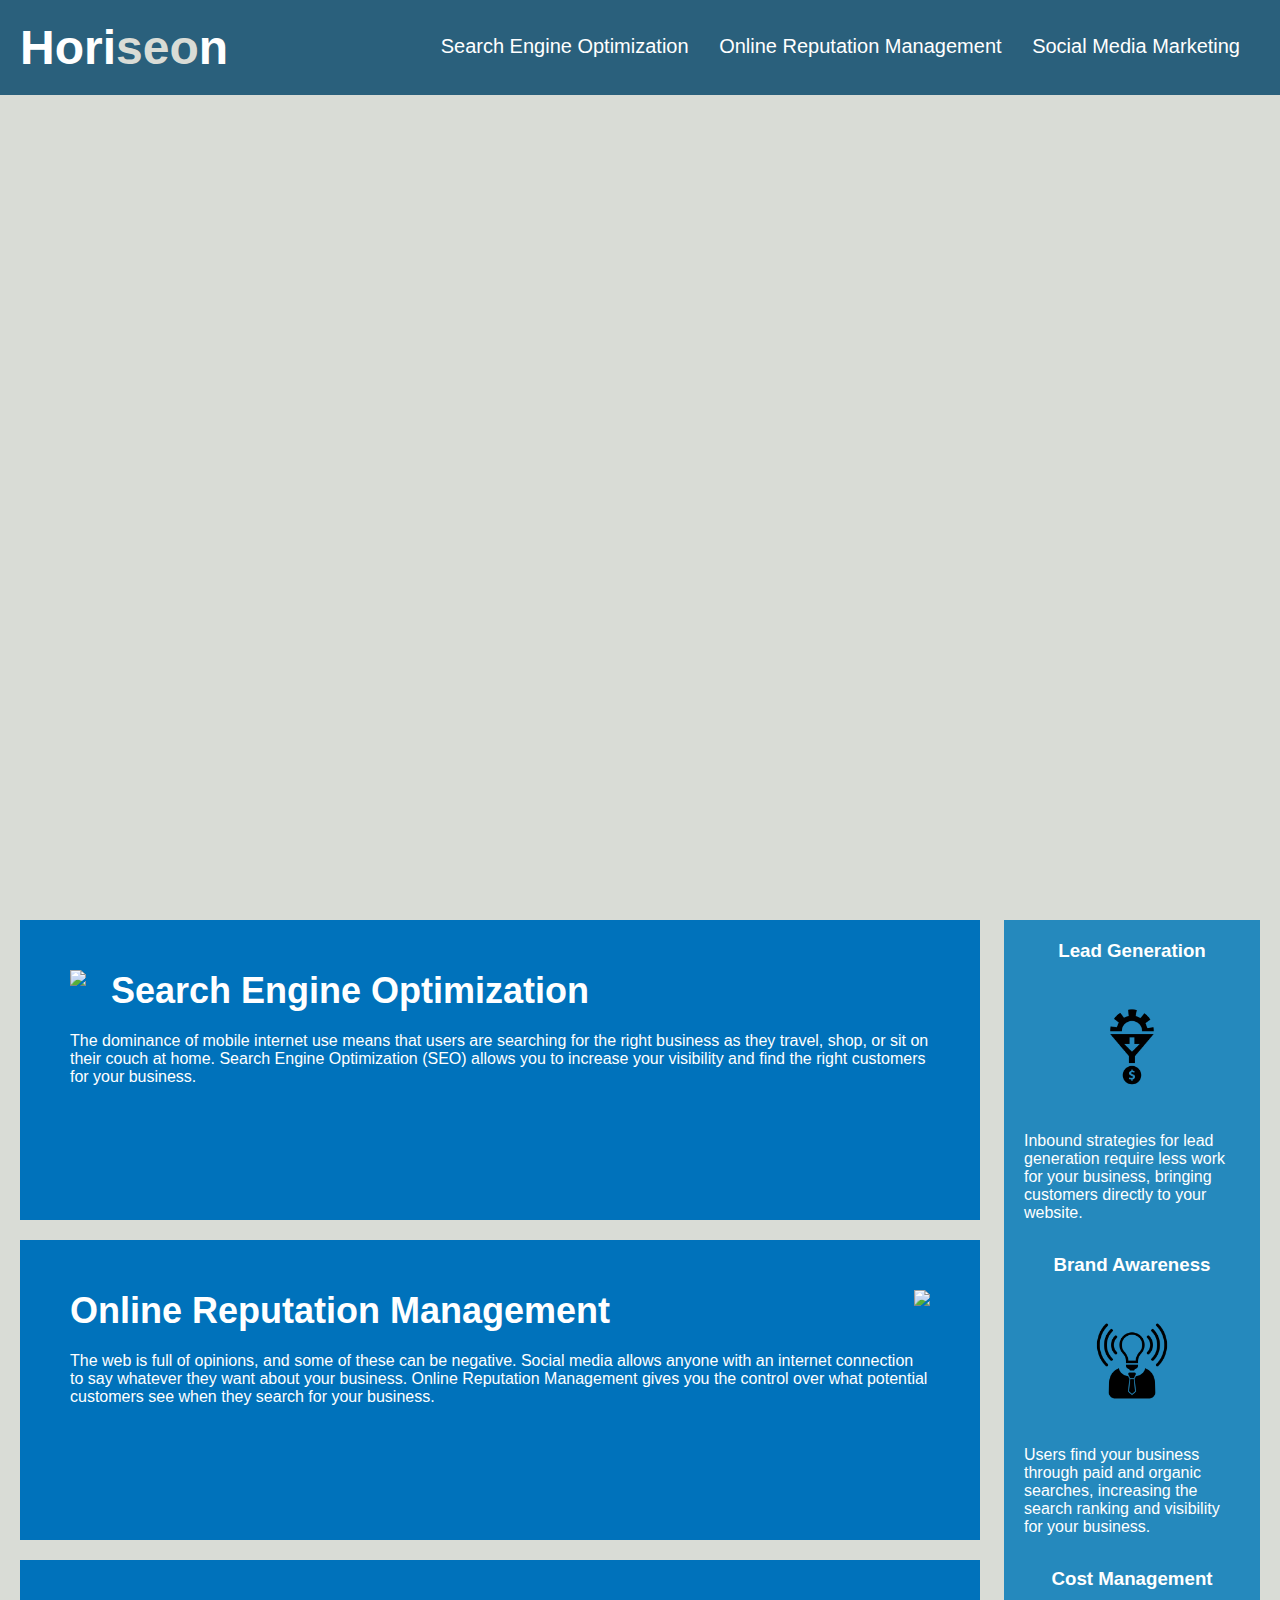
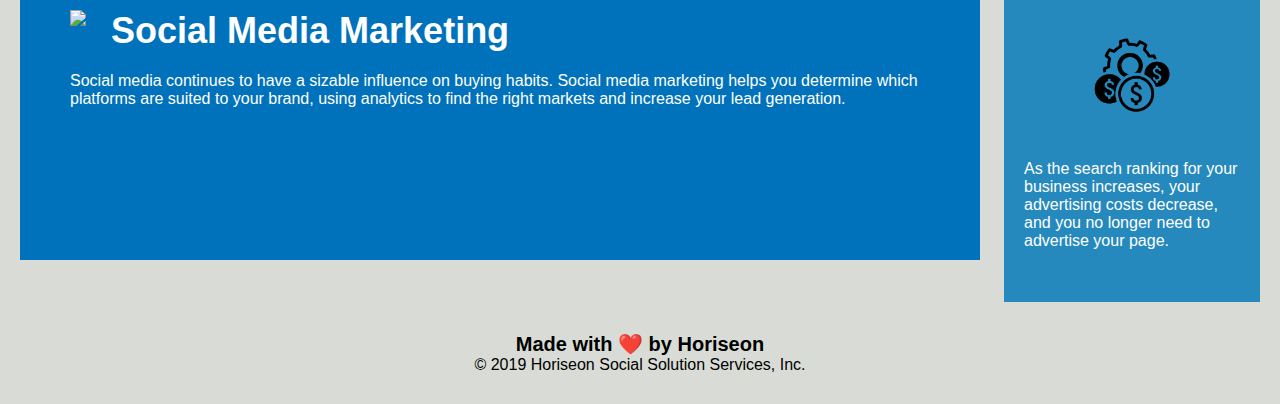
==== urban-octo-telegram/Develop/index.html @ 89367822 "first commit" ====
<!DOCTYPE html>
<html lang="en-us">

<head>
    <meta charset="UTF-8" />
    <link rel="stylesheet" href="./assets/css/style.css">
    <title>website</title>
</head>

<body>
    <div class="header">
        <h1>Hori<span class="seo">seo</span>n</h1>
        <div>
            <ul>
                <li>
                    <a href="#search-engine-optimization">Search Engine Optimization</a>
                </li>
                <li>
                    <a href="#online-reputation-management">Online Reputation Management</a>
                </li>
                <li>
                    <a href="#social-media-marketing">Social Media Marketing</a>
                </li>
            </ul>
        </div>
    </div>
    <div class="hero"></div>
    <div class="content">
        <div class="search-engine-optimization">
            <img src="./assets/images/search-engine-optimization.jpg" class="float-left" />
            <h2>Search Engine Optimization</h2>
            <p>
                The dominance of mobile internet use means that users are searching for the right business as they travel, shop, or sit on their couch at home. Search Engine Optimization (SEO) allows you to increase your visibility and find the right customers for your business.
            </p>
        </div>
        <div id="online-reputation-management" class="online-reputation-management">
            <img src="./assets/images/online-reputation-management.jpg" class="float-right" />
            <h2>Online Reputation Management</h2>
            <p>
                The web is full of opinions, and some of these can be negative. Social media allows anyone with an internet connection to say whatever they want about your business. Online Reputation Management gives you the control over what potential customers see when they search for your business.
            </p>
        </div>
        <div id="social-media-marketing" class="social-media-marketing">
            <img src="./assets/images/social-media-marketing.jpg" class="float-left" />
            <h2>Social Media Marketing</h2>
            <p>
                Social media continues to have a sizable influence on buying habits. Social media marketing helps you determine which platforms are suited to your brand, using analytics to find the right markets and increase your lead generation.
            </p>
        </div>
    </div>
    <div class="benefits">
        <div class="benefit-lead">
            <h3>Lead Generation</h3>
            <img src="./assets/images/lead-generation.png" />
            <p>
                Inbound strategies for lead generation require less work for your business, bringing customers directly to your website.
            </p>
        </div>
        <div class="benefit-brand">
            <h3>Brand Awareness</h3>
            <img src="./assets/images/brand-awareness.png" />
            <p>
                Users find your business through paid and organic searches, increasing the search ranking and visibility for your business.
            </p>
        </div>
        <div class="benefit-cost">
            <h3>Cost Management</h3>
            <img src="./assets/images/cost-management.png"></img>
            <p>
                As the search ranking for your business increases, your advertising costs decrease, and you no longer need to advertise your page.
            </p>
        </div>
    </div>
    <div class="footer">
        <h2>Made with ❤️️ by Horiseon</h2>
        <p>
            &copy; 2019 Horiseon Social Solution Services, Inc.
        </p>
    </div>
</body>

</html>
---- urban-octo-telegram/Develop/assets/css/style.css ----
* {
    box-sizing: border-box;
    padding: 0;
    margin: 0;
}

body {
    background-color: #d9dcd6;
}

.header {
    padding: 20px;
    font-family: 'Trebuchet MS', 'Lucida Sans Unicode', 'Lucida Grande', 'Lucida Sans', Arial, sans-serif;
    background-color: #2a607c;
    color: #ffffff;
}

.header h1 {
    display: inline-block;
    font-size: 48px;
}

.header h1 .seo {
    color: #d9dcd6;
}

.header div {
    padding-top: 15px;
    margin-right: 20px;
    float: right;
    font-family: 'Gill Sans', 'Gill Sans MT', Calibri, 'Trebuchet MS', sans-serif;
    font-size: 20px;
}

.header div ul {
    list-style-type: none;
}

.header div ul li {
    display: inline-block;
    margin-left: 25px;
}

a {
    color: #ffffff;
    text-decoration: none;
}

p {
    font-size: 16px;
}

.hero {
    height: 800px;
    width: 100%;
    margin-bottom: 25px;
    background-image: url("../images/digital-marketing-meeting.jpg");
    background-size: cover;
    background-position: center;
}

.float-left {
    float: left;
    margin-right: 25px;
}

.float-right {
    float: right;
    margin-left: 25px;
}

.content {
    width: 75%;
    display: inline-block;
    margin-left: 20px;
}

.benefits {
    margin-right: 20px;
    padding: 20px;
    clear: both;
    float: right;
    width: 20%;
    height: 100%;
    font-family: 'Gill Sans', 'Gill Sans MT', Calibri, 'Trebuchet MS', sans-serif;
    background-color: #2589bd;
}

.benefit-lead {
    margin-bottom: 32px;
    color: #ffffff;
}

.benefit-brand {
    margin-bottom: 32px;
    color: #ffffff;
}

.benefit-cost {
    margin-bottom: 32px;
    color: #ffffff;
}

.benefit-lead h3 {
    margin-bottom: 10px;
    text-align: center;
}

.benefit-brand h3 {
    margin-bottom: 10px;
    text-align: center;
}

.benefit-cost h3 {
    margin-bottom: 10px;
    text-align: center;
}

.benefit-lead img {
    display: block;
    margin: 10px auto;
    max-width: 150px;
}

.benefit-brand img {
    display: block;
    margin: 10px auto;
    max-width: 150px;
}

.benefit-cost img {
    display: block;
    margin: 10px auto;
    max-width: 150px;
}

.search-engine-optimization {
    margin-bottom: 20px;
    padding: 50px;
    height: 300px;
    font-family: 'Gill Sans', 'Gill Sans MT', Calibri, 'Trebuchet MS', sans-serif;
    background-color: #0072bb;
    color: #ffffff;
}

.online-reputation-management {
    margin-bottom: 20px;
    padding: 50px;
    height: 300px;
    font-family: 'Gill Sans', 'Gill Sans MT', Calibri, 'Trebuchet MS', sans-serif;
    background-color: #0072bb;
    color: #ffffff;
}

.social-media-marketing {
    margin-bottom: 20px;
    padding: 50px;
    height: 300px;
    font-family: 'Gill Sans', 'Gill Sans MT', Calibri, 'Trebuchet MS', sans-serif;
    background-color: #0072bb;
    color: #ffffff;
}

.search-engine-optimization img {
    max-height: 200px;
}

.online-reputation-management img {
    max-height: 200px;
}

.social-media-marketing img {
    max-height: 200px;
}

.search-engine-optimization h2 {
    margin-bottom: 20px;
    font-size: 36px;
}

.online-reputation-management h2 {
    margin-bottom: 20px;
    font-size: 36px;
}

.social-media-marketing h2 {
    margin-bottom: 20px;
    font-size: 36px;
}

.footer {
    padding: 30px;
    clear: both;
    font-family: 'Trebuchet MS', 'Lucida Sans Unicode', 'Lucida Grande', 'Lucida Sans', Arial, sans-serif;
    text-align: center;
}

.footer h2 {
    font-size: 20px;
}
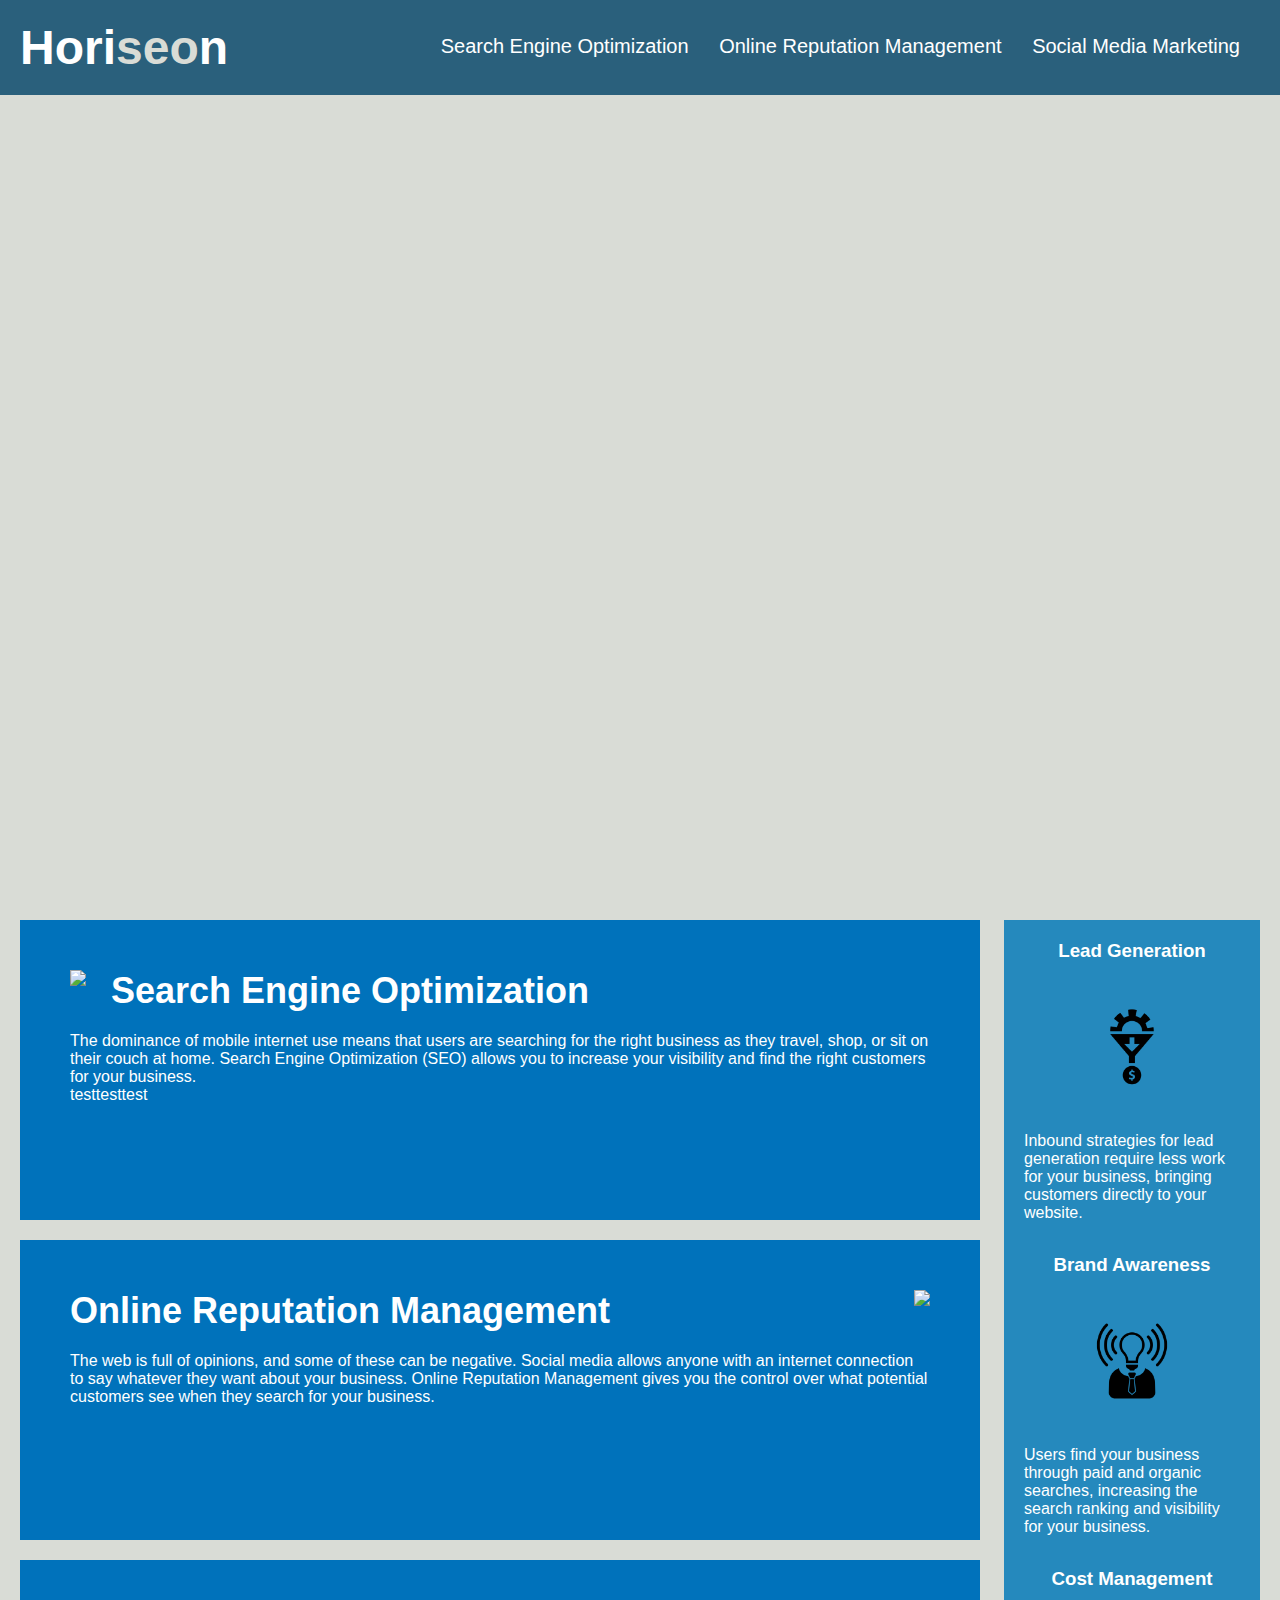
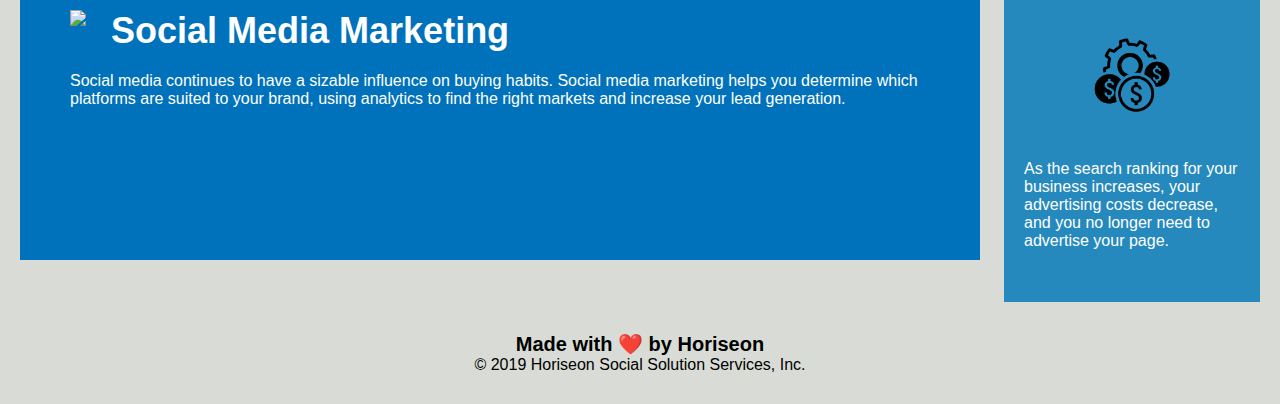
==== commit 99998a4c: "test commit" ====
--- a/urban-octo-telegram/Develop/index.html
+++ b/urban-octo-telegram/Develop/index.html
@@ -32,6 +32,7 @@
             <p>
                 The dominance of mobile internet use means that users are searching for the right business as they travel, shop, or sit on their couch at home. Search Engine Optimization (SEO) allows you to increase your visibility and find the right customers for your business.
             </p>
+            <p>testtesttest</p>
         </div>
         <div id="online-reputation-management" class="online-reputation-management">
             <img src="./assets/images/online-reputation-management.jpg" class="float-right" />
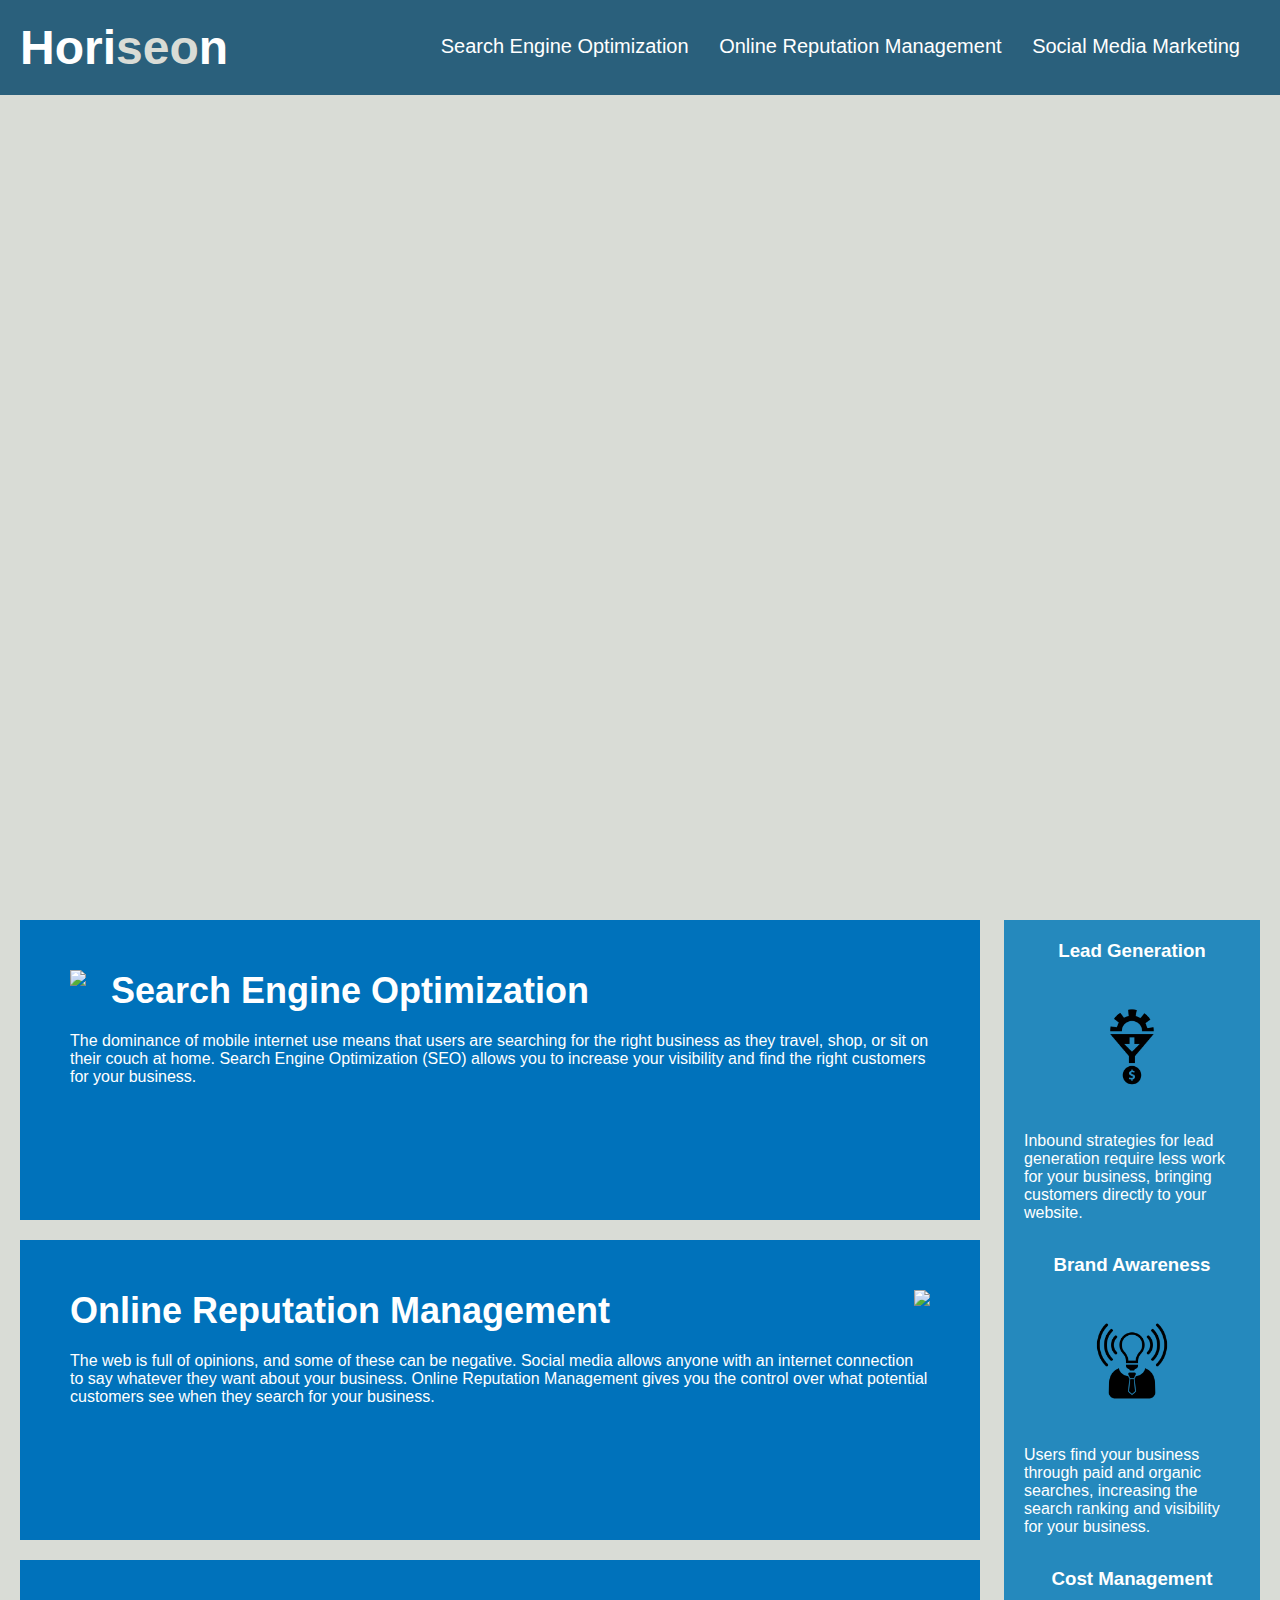
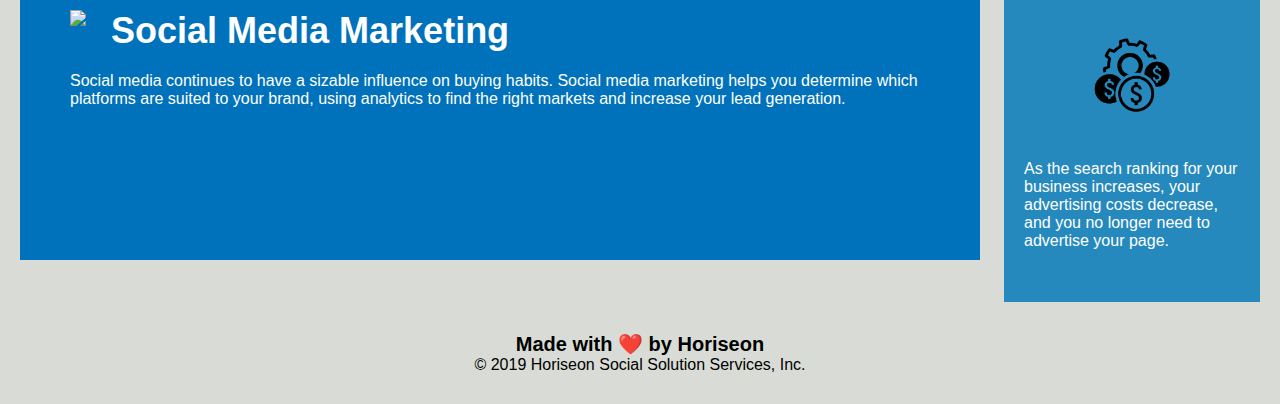
==== commit d19ea2f1: "first commit code" ====
--- a/urban-octo-telegram/Develop/index.html
+++ b/urban-octo-telegram/Develop/index.html
@@ -26,13 +26,13 @@
     </div>
     <div class="hero"></div>
     <div class="content">
-        <div class="search-engine-optimization">
+        <div id="search-engine-optimization" class="search-engine-optimization">
+            <!--added an id so it would send the use to the search-engine-optimization section when button clicked -->
             <img src="./assets/images/search-engine-optimization.jpg" class="float-left" />
             <h2>Search Engine Optimization</h2>
             <p>
                 The dominance of mobile internet use means that users are searching for the right business as they travel, shop, or sit on their couch at home. Search Engine Optimization (SEO) allows you to increase your visibility and find the right customers for your business.
             </p>
-            <p>testtesttest</p>
         </div>
         <div id="online-reputation-management" class="online-reputation-management">
             <img src="./assets/images/online-reputation-management.jpg" class="float-right" />
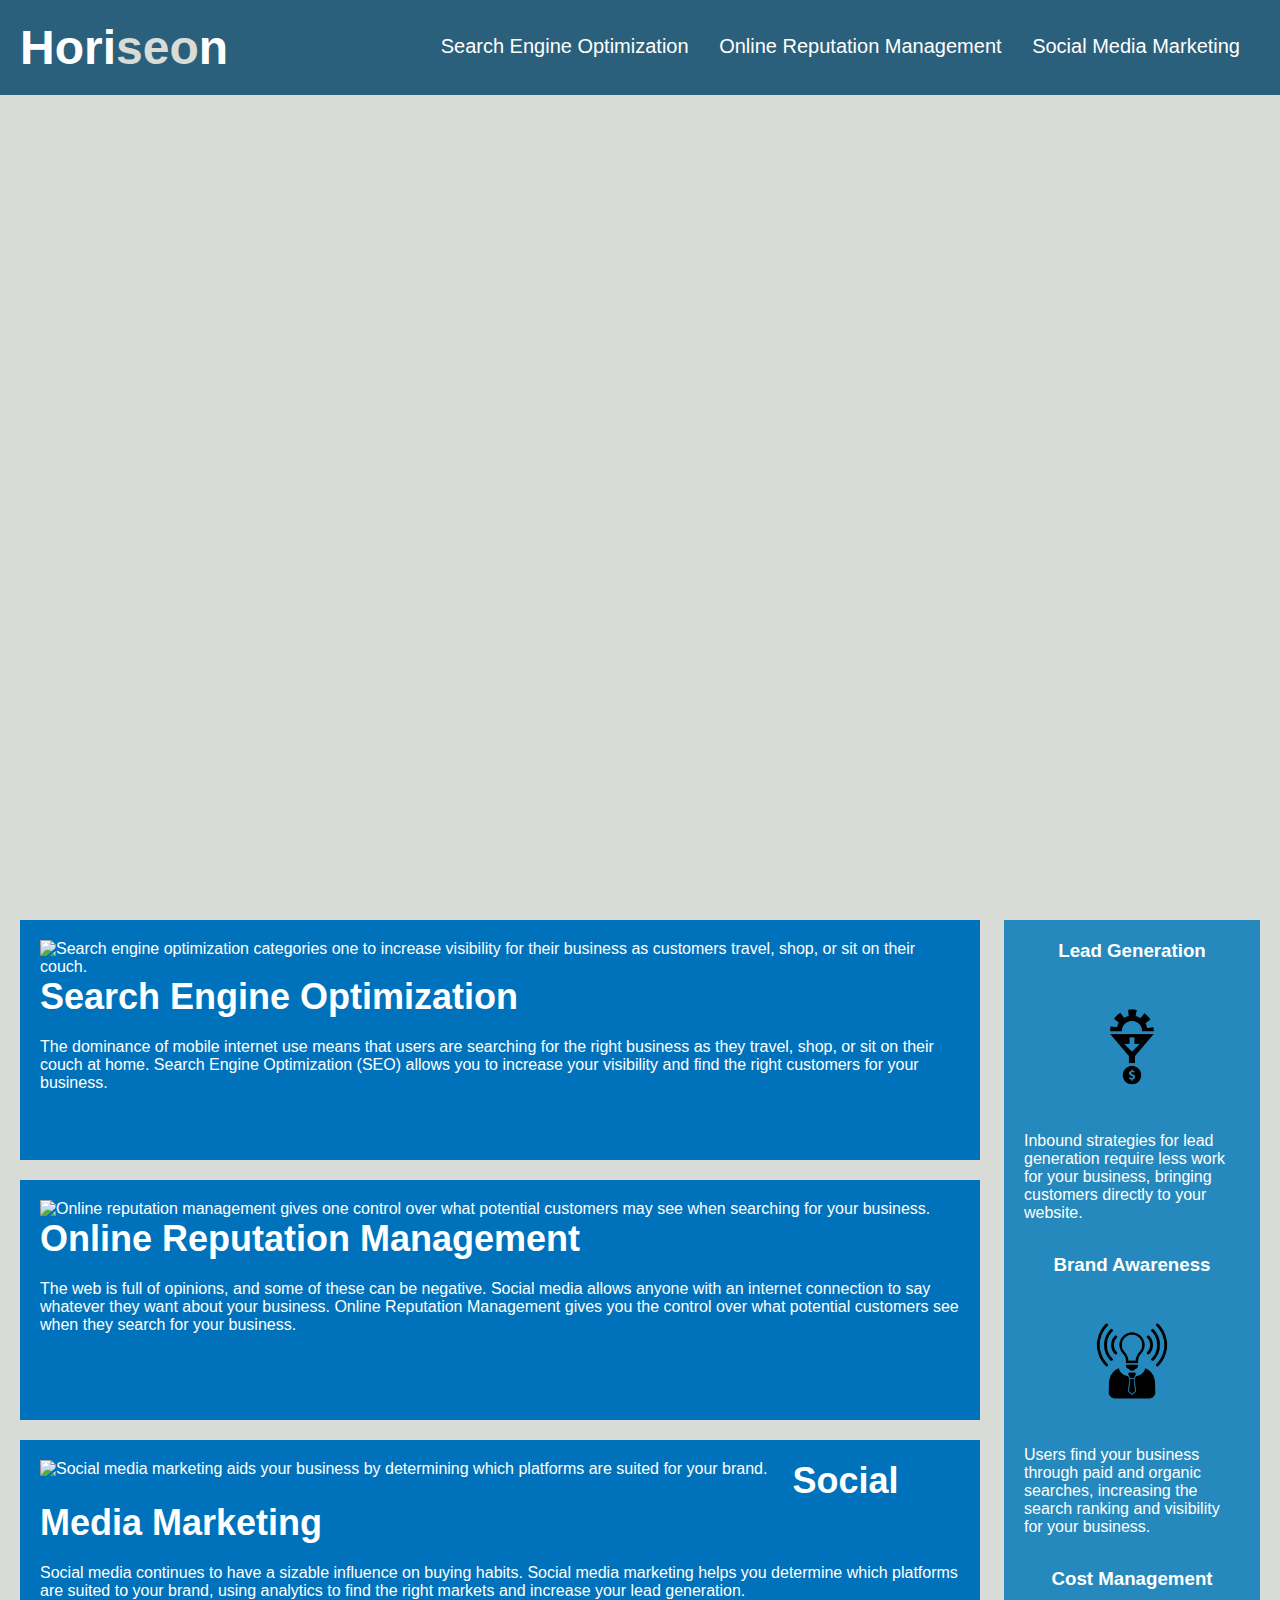
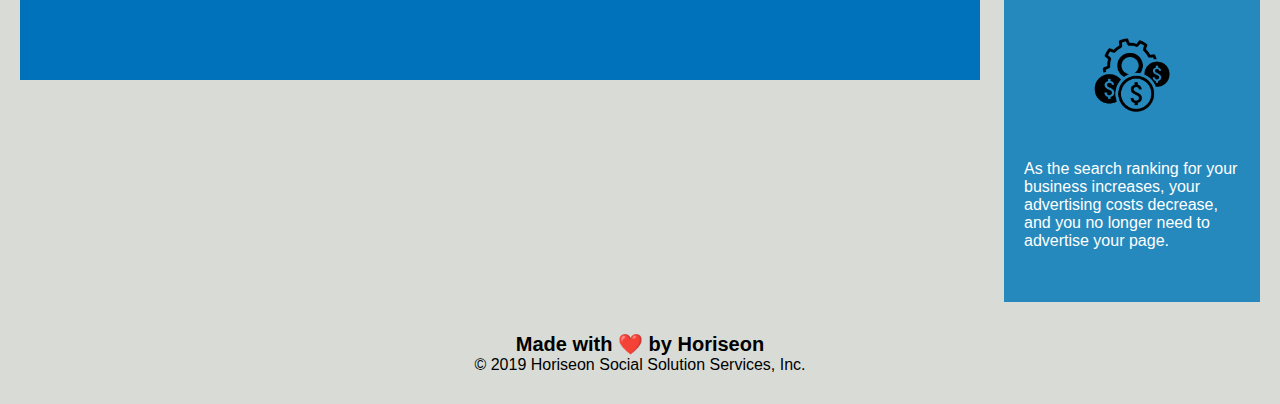
==== commit dab6f365: "commit x" ====
--- a/urban-octo-telegram/Develop/index.html
+++ b/urban-octo-telegram/Develop/index.html
@@ -12,43 +12,46 @@
         <h1>Hori<span class="seo">seo</span>n</h1>
         <div>
             <ul>
-                <li>
-                    <a href="#search-engine-optimization">Search Engine Optimization</a>
-                </li>
-                <li>
-                    <a href="#online-reputation-management">Online Reputation Management</a>
-                </li>
-                <li>
-                    <a href="#social-media-marketing">Social Media Marketing</a>
-                </li>
+                <li><a href="#search-engine-optimization">Search Engine Optimization</a></li>
+                <li><a href="#online-reputation-management">Online Reputation Management</a></li>
+                <li><a href="#social-media-marketing">Social Media Marketing</a></li>
             </ul>
         </div>
     </div>
+
     <div class="hero"></div>
+    
+<main>
+<!--Main tag-->
     <div class="content">
         <div id="search-engine-optimization" class="search-engine-optimization">
             <!--added an id so it would send the use to the search-engine-optimization section when button clicked -->
-            <img src="./assets/images/search-engine-optimization.jpg" class="float-left" />
+            <img src="./assets/images/search-engine-optimization.jpg" alt="Search engine optimization categories one to increase visibility for their business as customers travel, shop, or sit on their couch." class="float-left" />
+            <!--alt tag for description-->
             <h2>Search Engine Optimization</h2>
             <p>
                 The dominance of mobile internet use means that users are searching for the right business as they travel, shop, or sit on their couch at home. Search Engine Optimization (SEO) allows you to increase your visibility and find the right customers for your business.
             </p>
         </div>
         <div id="online-reputation-management" class="online-reputation-management">
-            <img src="./assets/images/online-reputation-management.jpg" class="float-right" />
+            <img src="./assets/images/online-reputation-management.jpg" alt="Online reputation management gives one control over what potential customers may see when searching for your business." class="float-left" />
+            <!--Moved image left for consistency-->
+            <!--alt tag for description-->
             <h2>Online Reputation Management</h2>
             <p>
                 The web is full of opinions, and some of these can be negative. Social media allows anyone with an internet connection to say whatever they want about your business. Online Reputation Management gives you the control over what potential customers see when they search for your business.
             </p>
         </div>
         <div id="social-media-marketing" class="social-media-marketing">
-            <img src="./assets/images/social-media-marketing.jpg" class="float-left" />
+            <img src="./assets/images/social-media-marketing.jpg" alt="Social media marketing aids your business by determining which platforms are suited for your brand." class="float-left" />
+            <!--alt tag for description-->
             <h2>Social Media Marketing</h2>
             <p>
                 Social media continues to have a sizable influence on buying habits. Social media marketing helps you determine which platforms are suited to your brand, using analytics to find the right markets and increase your lead generation.
             </p>
         </div>
     </div>
+
     <div class="benefits">
         <div class="benefit-lead">
             <h3>Lead Generation</h3>
@@ -78,6 +81,8 @@
             &copy; 2019 Horiseon Social Solution Services, Inc.
         </p>
     </div>
+
+</main>
 </body>
 
 </html>
--- a/urban-octo-telegram/Develop/assets/css/style.css
+++ b/urban-octo-telegram/Develop/assets/css/style.css
@@ -136,8 +136,10 @@
 
 .search-engine-optimization {
     margin-bottom: 20px;
-    padding: 50px;
-    height: 300px;
+    padding: 20px;
+    /*padding reduced for uniformity and look*/
+    height: 240px;
+    /*height changed for uniformity of id*/
     font-family: 'Gill Sans', 'Gill Sans MT', Calibri, 'Trebuchet MS', sans-serif;
     background-color: #0072bb;
     color: #ffffff;
@@ -145,8 +147,9 @@
 
 .online-reputation-management {
     margin-bottom: 20px;
-    padding: 50px;
-    height: 300px;
+    padding: 20px;
+    /*padding reduced for uniformity and look*/
+    height: 240px;
     font-family: 'Gill Sans', 'Gill Sans MT', Calibri, 'Trebuchet MS', sans-serif;
     background-color: #0072bb;
     color: #ffffff;
@@ -154,8 +157,9 @@
 
 .social-media-marketing {
     margin-bottom: 20px;
-    padding: 50px;
-    height: 300px;
+    padding: 20px;
+    /*padding reduced for uniformity and look*/
+    height: 240px;
     font-family: 'Gill Sans', 'Gill Sans MT', Calibri, 'Trebuchet MS', sans-serif;
     background-color: #0072bb;
     color: #ffffff;
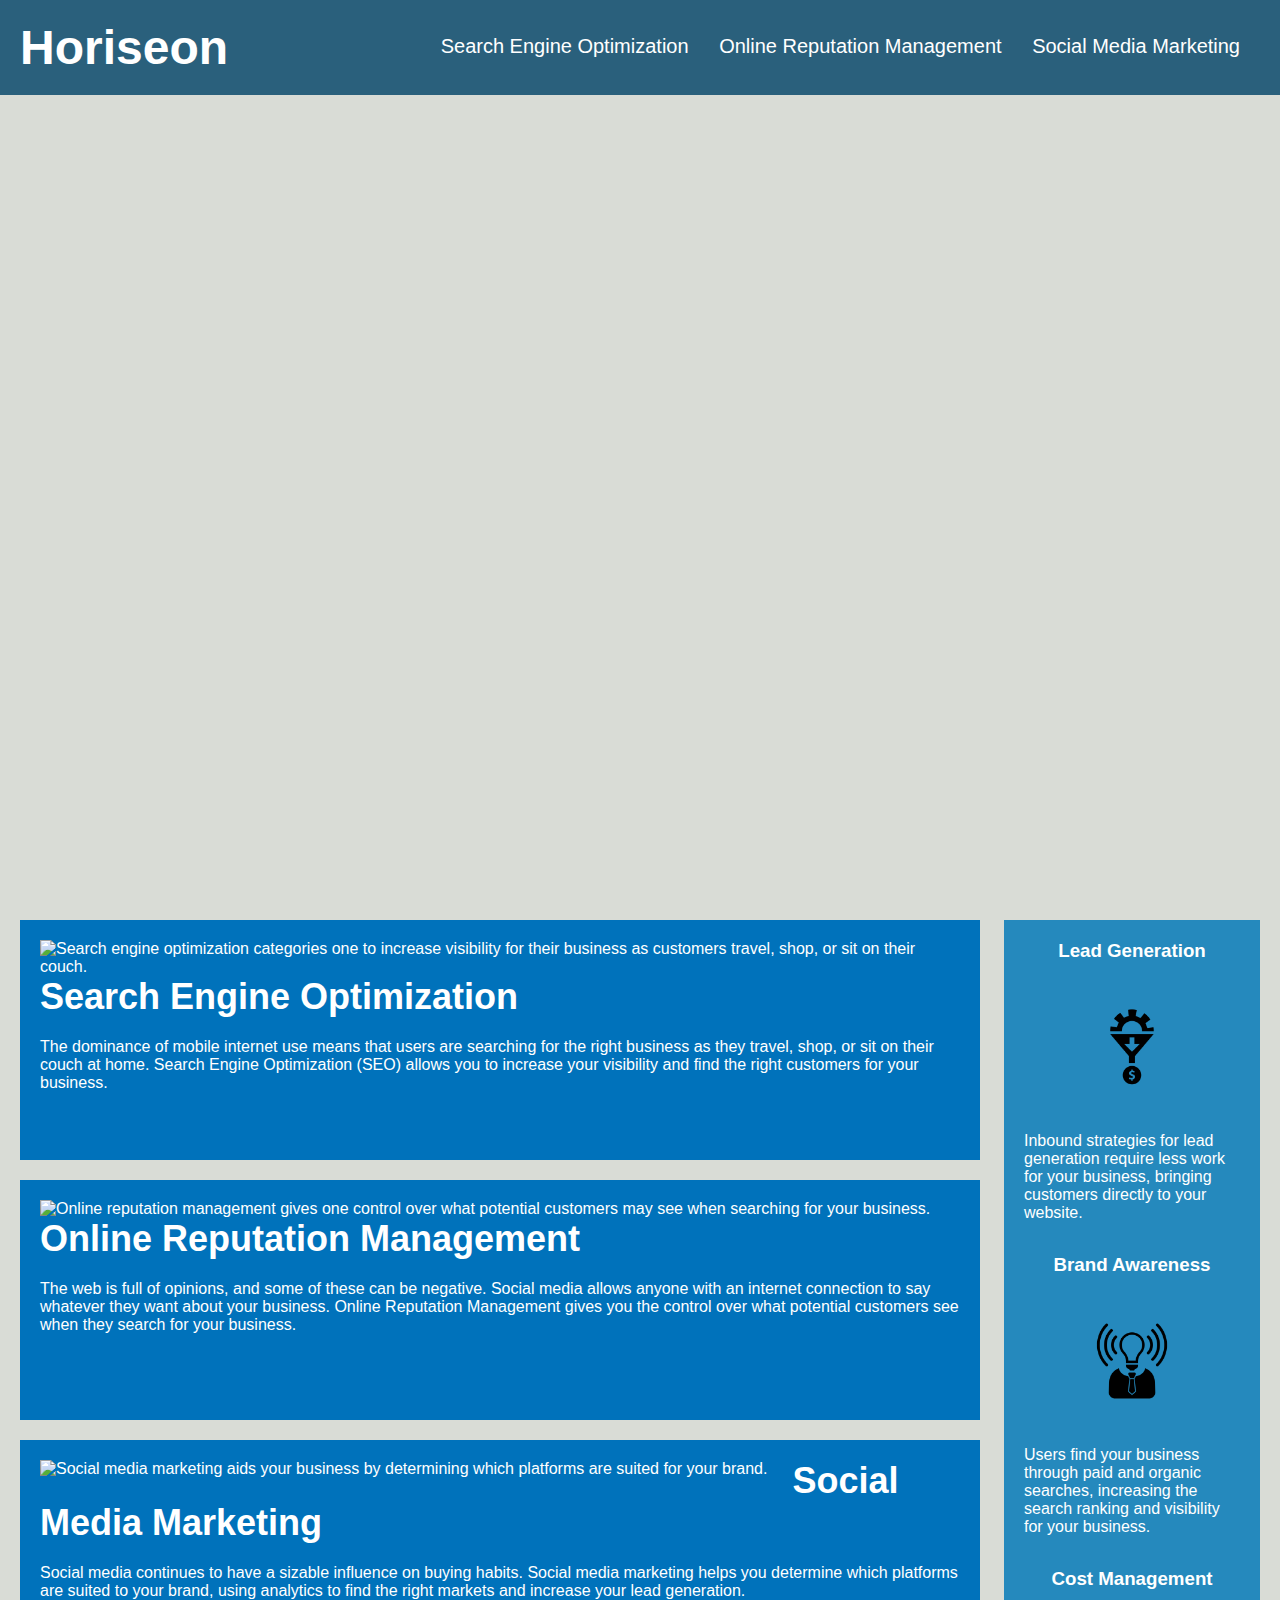
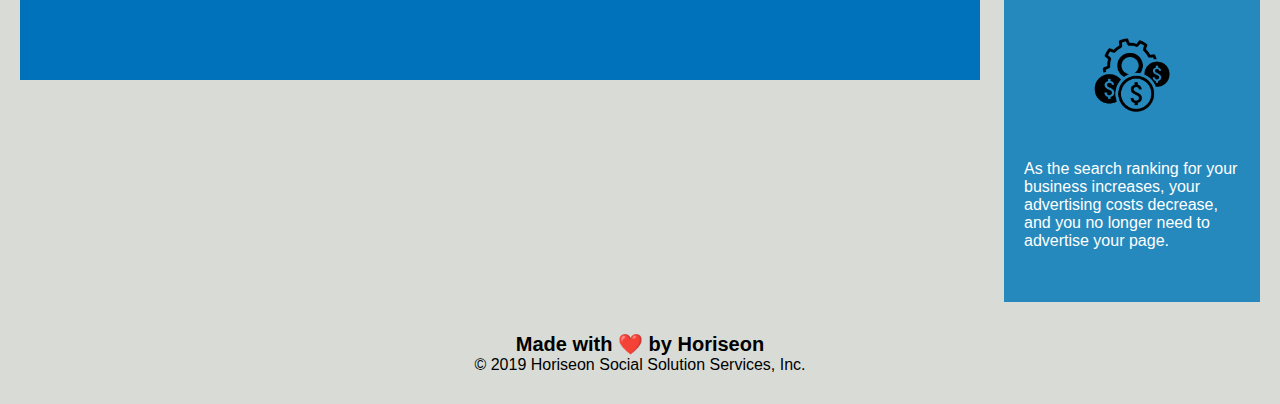
==== commit 83ad3d89: "search commit" ====
--- a/urban-octo-telegram/Develop/index.html
+++ b/urban-octo-telegram/Develop/index.html
@@ -29,9 +29,8 @@
             <img src="./assets/images/search-engine-optimization.jpg" alt="Search engine optimization categories one to increase visibility for their business as customers travel, shop, or sit on their couch." class="float-left" />
             <!--alt tag for description-->
             <h2>Search Engine Optimization</h2>
-            <p>
-                The dominance of mobile internet use means that users are searching for the right business as they travel, shop, or sit on their couch at home. Search Engine Optimization (SEO) allows you to increase your visibility and find the right customers for your business.
-            </p>
+            <p>The dominance of mobile internet use means that users are searching for the right business as they travel, shop, or sit on their couch at home. Search Engine Optimization (SEO) allows you to increase your visibility and find the right customers for your business.
+</p>
         </div>
         <div id="online-reputation-management" class="online-reputation-management">
             <img src="./assets/images/online-reputation-management.jpg" alt="Online reputation management gives one control over what potential customers may see when searching for your business." class="float-left" />
@@ -55,21 +54,24 @@
     <div class="benefits">
         <div class="benefit-lead">
             <h3>Lead Generation</h3>
-            <img src="./assets/images/lead-generation.png" />
+            <img src="./assets/images/lead-generation.png" alt="Lead generation allows you to require less work for your business."/>
+            <!--alt tag for description-->
             <p>
                 Inbound strategies for lead generation require less work for your business, bringing customers directly to your website.
             </p>
         </div>
         <div class="benefit-brand">
             <h3>Brand Awareness</h3>
-            <img src="./assets/images/brand-awareness.png" />
+            <img src="./assets/images/brand-awareness.png" alt="Brand awareness allows users to find your business thorugh a variety of search platforms." />
+            <!--alt tag for description-->
             <p>
                 Users find your business through paid and organic searches, increasing the search ranking and visibility for your business.
             </p>
         </div>
         <div class="benefit-cost">
             <h3>Cost Management</h3>
-            <img src="./assets/images/cost-management.png"></img>
+            <img src="./assets/images/cost-management.png" alt="Popularizing your business decreases the cost necessary for advertisements."></img>
+            <!--alt tag for description-->
             <p>
                 As the search ranking for your business increases, your advertising costs decrease, and you no longer need to advertise your page.
             </p>
--- a/urban-octo-telegram/Develop/assets/css/style.css
+++ b/urban-octo-telegram/Develop/assets/css/style.css
@@ -20,9 +20,7 @@
     font-size: 48px;
 }
 
-.header h1 .seo {
-    color: #d9dcd6;
-}
+/*deleted seo tag*/
 
 .header div {
     padding-top: 15px;
@@ -167,6 +165,7 @@
 
 .search-engine-optimization img {
     max-height: 200px;
+
 }
 
 .online-reputation-management img {
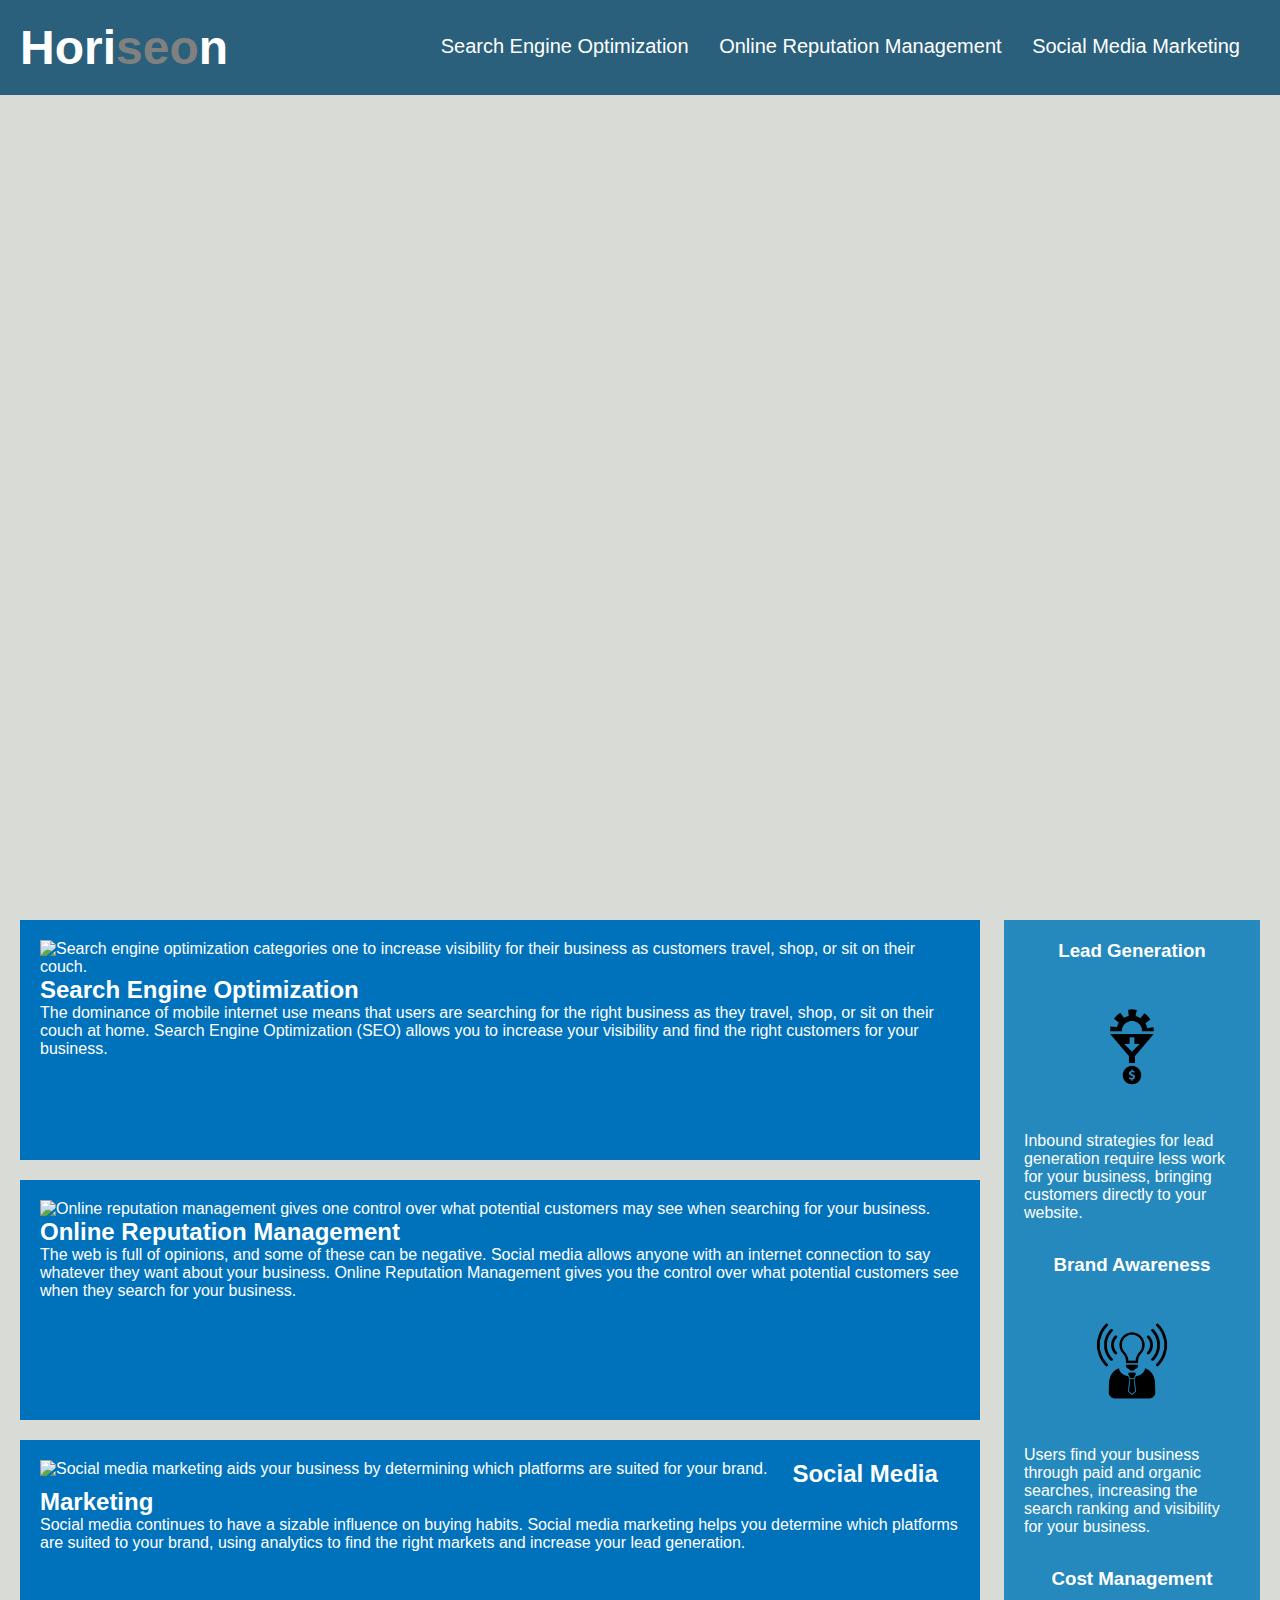
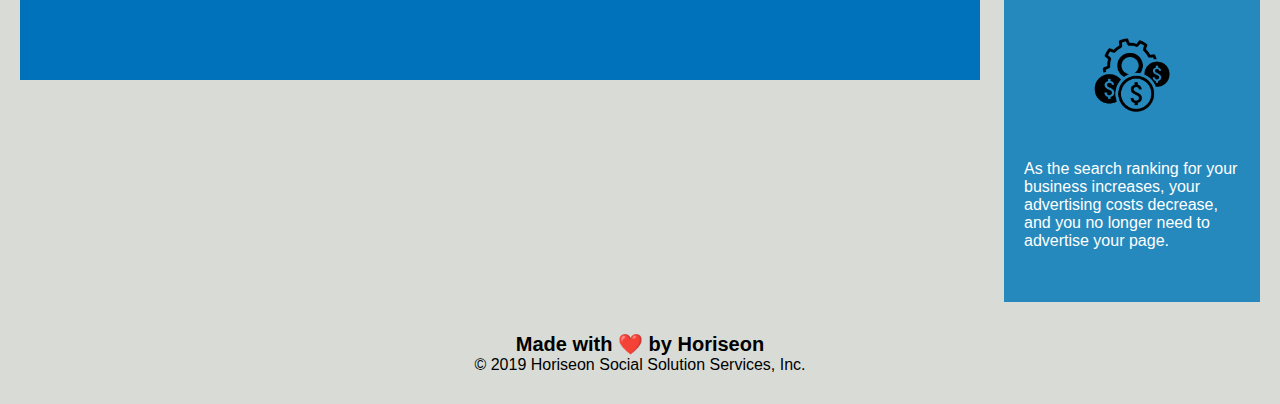
==== commit e9cc1cf2: "hold commit" ====
--- a/urban-octo-telegram/Develop/index.html
+++ b/urban-octo-telegram/Develop/index.html
@@ -23,16 +23,17 @@
     
 <main>
 <!--Main tag-->
+    </div>
     <div class="content">
-        <div id="search-engine-optimization" class="search-engine-optimization">
+        <div id="search-engine-optimization" class="class1">
             <!--added an id so it would send the use to the search-engine-optimization section when button clicked -->
             <img src="./assets/images/search-engine-optimization.jpg" alt="Search engine optimization categories one to increase visibility for their business as customers travel, shop, or sit on their couch." class="float-left" />
             <!--alt tag for description-->
             <h2>Search Engine Optimization</h2>
             <p>The dominance of mobile internet use means that users are searching for the right business as they travel, shop, or sit on their couch at home. Search Engine Optimization (SEO) allows you to increase your visibility and find the right customers for your business.
-</p>
+            </p>
         </div>
-        <div id="online-reputation-management" class="online-reputation-management">
+        <div id="online-reputation-management" class="class1">
             <img src="./assets/images/online-reputation-management.jpg" alt="Online reputation management gives one control over what potential customers may see when searching for your business." class="float-left" />
             <!--Moved image left for consistency-->
             <!--alt tag for description-->
@@ -41,7 +42,7 @@
                 The web is full of opinions, and some of these can be negative. Social media allows anyone with an internet connection to say whatever they want about your business. Online Reputation Management gives you the control over what potential customers see when they search for your business.
             </p>
         </div>
-        <div id="social-media-marketing" class="social-media-marketing">
+        <div id="social-media-marketing" class="class1">
             <img src="./assets/images/social-media-marketing.jpg" alt="Social media marketing aids your business by determining which platforms are suited for your brand." class="float-left" />
             <!--alt tag for description-->
             <h2>Social Media Marketing</h2>
@@ -70,7 +71,7 @@
         </div>
         <div class="benefit-cost">
             <h3>Cost Management</h3>
-            <img src="./assets/images/cost-management.png" alt="Popularizing your business decreases the cost necessary for advertisements."></img>
+            <img src="./assets/images/cost-management.png" alt="Popularizing your business decreases the cost necessary for advertisements."/>
             <!--alt tag for description-->
             <p>
                 As the search ranking for your business increases, your advertising costs decrease, and you no longer need to advertise your page.
--- a/urban-octo-telegram/Develop/assets/css/style.css
+++ b/urban-octo-telegram/Develop/assets/css/style.css
@@ -3,6 +3,7 @@
     padding: 0;
     margin: 0;
 }
+
 
 body {
     background-color: #d9dcd6;
@@ -13,14 +14,19 @@
     font-family: 'Trebuchet MS', 'Lucida Sans Unicode', 'Lucida Grande', 'Lucida Sans', Arial, sans-serif;
     background-color: #2a607c;
     color: #ffffff;
+
+
 }
+
 
 .header h1 {
     display: inline-block;
     font-size: 48px;
 }
 
-/*deleted seo tag*/
+.seo{
+    color: gray;
+}
 
 .header div {
     padding-top: 15px;
@@ -46,6 +52,10 @@
 
 p {
     font-size: 16px;
+}
+
+.intro {
+    font-family: 'Gill Sans', 'Gill Sans MT', Calibri, 'Trebuchet MS', sans-serif;
 }
 
 .hero {
@@ -132,7 +142,7 @@
     max-width: 150px;
 }
 
-.search-engine-optimization {
+.class1 {
     margin-bottom: 20px;
     padding: 20px;
     /*padding reduced for uniformity and look*/
@@ -141,40 +151,17 @@
     font-family: 'Gill Sans', 'Gill Sans MT', Calibri, 'Trebuchet MS', sans-serif;
     background-color: #0072bb;
     color: #ffffff;
+/*deleted online reputation management and social media marketing*/
 }
 
-.online-reputation-management {
-    margin-bottom: 20px;
-    padding: 20px;
-    /*padding reduced for uniformity and look*/
-    height: 240px;
-    font-family: 'Gill Sans', 'Gill Sans MT', Calibri, 'Trebuchet MS', sans-serif;
-    background-color: #0072bb;
-    color: #ffffff;
+
+
+
+.class1 img {
+    max-height: 200px;
+/*single class for imgs*/
 }
 
-.social-media-marketing {
-    margin-bottom: 20px;
-    padding: 20px;
-    /*padding reduced for uniformity and look*/
-    height: 240px;
-    font-family: 'Gill Sans', 'Gill Sans MT', Calibri, 'Trebuchet MS', sans-serif;
-    background-color: #0072bb;
-    color: #ffffff;
-}
-
-.search-engine-optimization img {
-    max-height: 200px;
-
-}
-
-.online-reputation-management img {
-    max-height: 200px;
-}
-
-.social-media-marketing img {
-    max-height: 200px;
-}
 
 .search-engine-optimization h2 {
     margin-bottom: 20px;
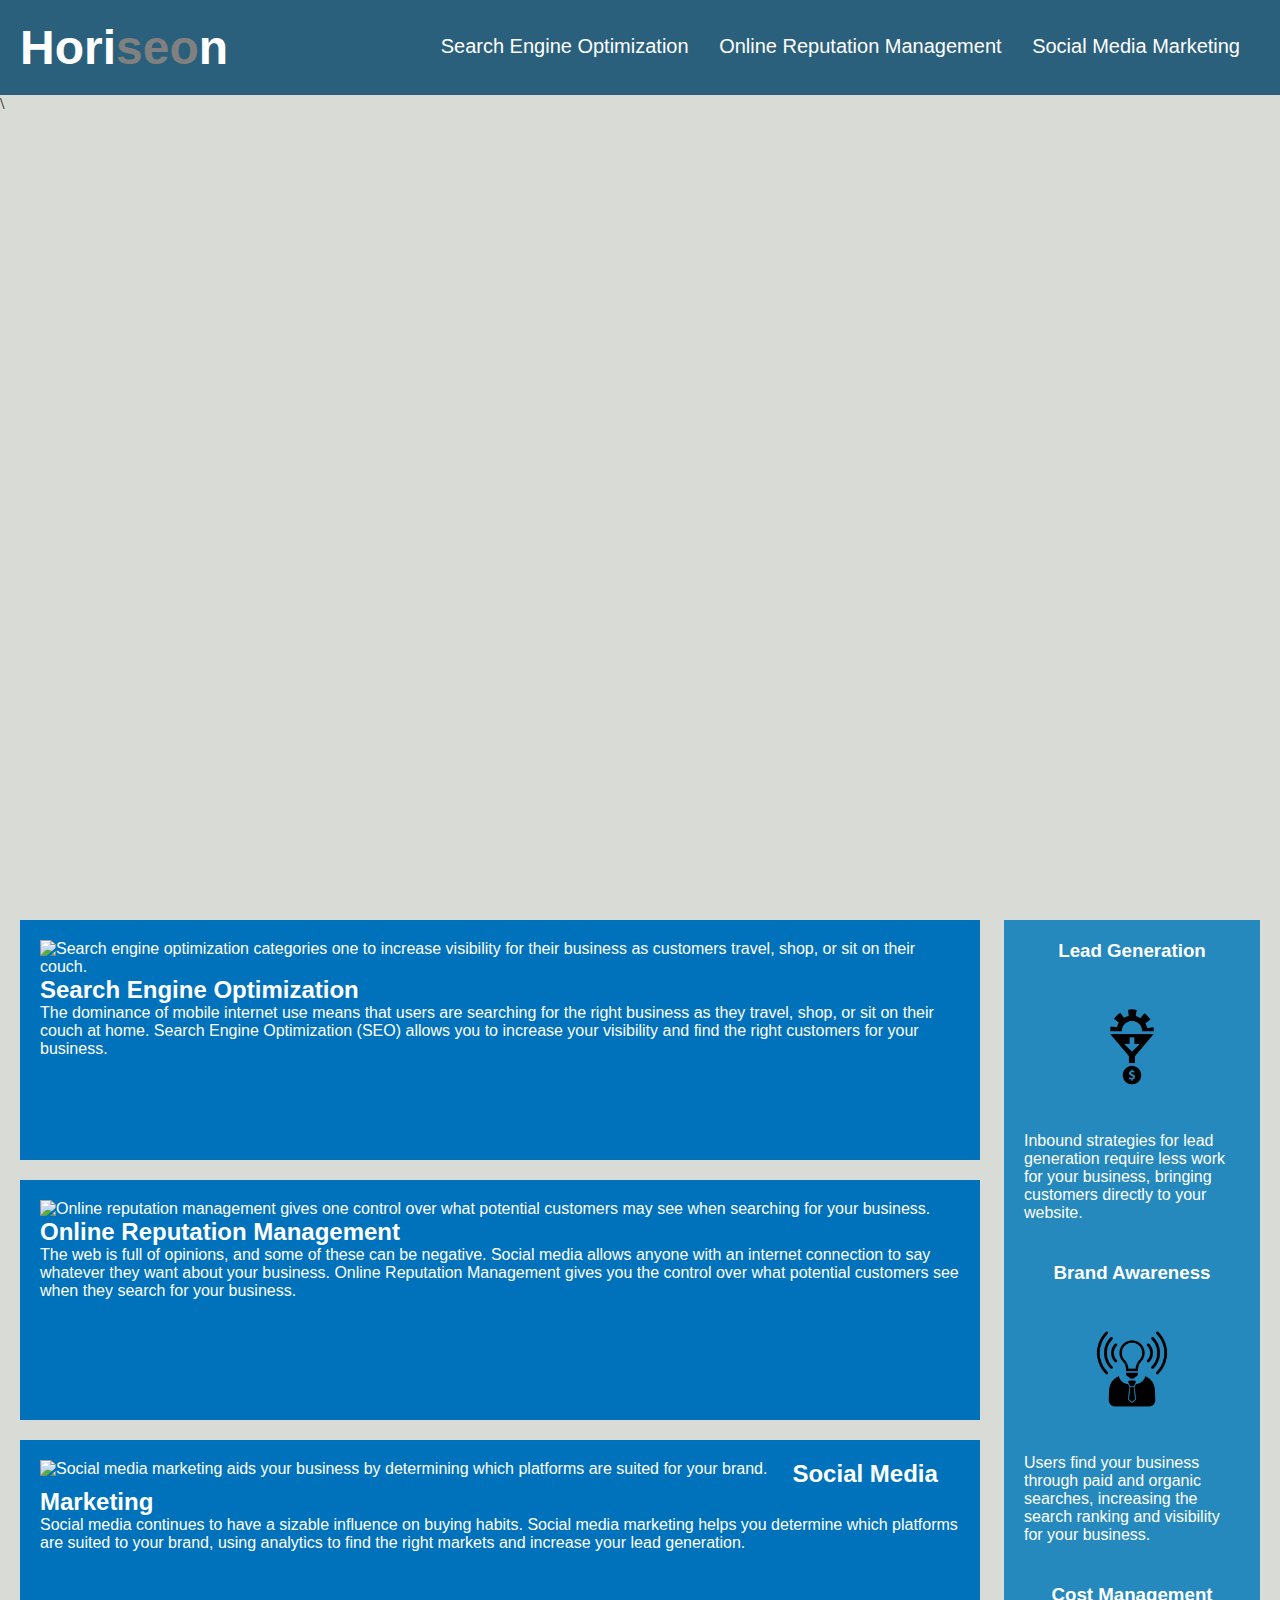
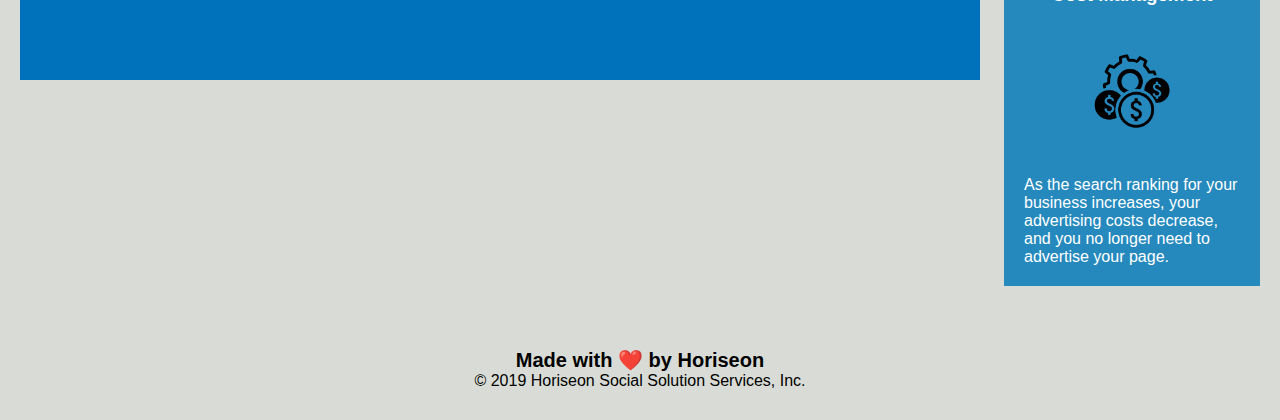
==== commit e1031102: "draft commit" ====
--- a/urban-octo-telegram/Develop/index.html
+++ b/urban-octo-telegram/Develop/index.html
@@ -19,11 +19,14 @@
         </div>
     </div>
 
-    <div class="hero"></div>
-    
+        <div class="hero">\
+
+        </div>
+    </div>
+
 <main>
-<!--Main tag-->
-    </div>
+    <!--Main tag just to separate from header-->
+
     <div class="content">
         <div id="search-engine-optimization" class="class1">
             <!--added an id so it would send the use to the search-engine-optimization section when button clicked -->
@@ -52,32 +55,33 @@
         </div>
     </div>
 
-    <div class="benefits">
-        <div class="benefit-lead">
+    <div class="b-one b-two b-three">
+    <!--group class for easiness-->
+        <div class="b-four">
             <h3>Lead Generation</h3>
-            <img src="./assets/images/lead-generation.png" alt="Lead generation allows you to require less work for your business."/>
+            <img class="b-four" src="./assets/images/lead-generation.png" alt="Lead generation allows you to require less work for your business."/>
             <!--alt tag for description-->
             <p>
                 Inbound strategies for lead generation require less work for your business, bringing customers directly to your website.
             </p>
-        </div>
-        <div class="benefit-brand">
+        <div class="b-five">
             <h3>Brand Awareness</h3>
-            <img src="./assets/images/brand-awareness.png" alt="Brand awareness allows users to find your business thorugh a variety of search platforms." />
+            <img class="b-five" src="./assets/images/brand-awareness.png" alt="Brand awareness allows users to find your business thorugh a variety of search platforms." />
             <!--alt tag for description-->
             <p>
                 Users find your business through paid and organic searches, increasing the search ranking and visibility for your business.
             </p>
-        </div>
-        <div class="benefit-cost">
+            
             <h3>Cost Management</h3>
-            <img src="./assets/images/cost-management.png" alt="Popularizing your business decreases the cost necessary for advertisements."/>
+            <img class="b-five" src="./assets/images/cost-management.png" alt="Popularizing your business decreases the cost necessary for advertisements."/>
             <!--alt tag for description-->
             <p>
                 As the search ranking for your business increases, your advertising costs decrease, and you no longer need to advertise your page.
             </p>
         </div>
+        </div>
     </div>
+
     <div class="footer">
         <h2>Made with ❤️️ by Horiseon</h2>
         <p>
--- a/urban-octo-telegram/Develop/assets/css/style.css
+++ b/urban-octo-telegram/Develop/assets/css/style.css
@@ -83,7 +83,7 @@
     margin-left: 20px;
 }
 
-.benefits {
+.b-one {
     margin-right: 20px;
     padding: 20px;
     clear: both;
@@ -94,53 +94,34 @@
     background-color: #2589bd;
 }
 
-.benefit-lead {
+.b-two {
     margin-bottom: 32px;
     color: #ffffff;
 }
 
-.benefit-brand {
-    margin-bottom: 32px;
-    color: #ffffff;
-}
-
-.benefit-cost {
-    margin-bottom: 32px;
-    color: #ffffff;
-}
-
-.benefit-lead h3 {
+.b-four h3 {
     margin-bottom: 10px;
     text-align: center;
 }
 
-.benefit-brand h3 {
-    margin-bottom: 10px;
+.b-five h3 {
+    margin-bottom: 5px;
+    margin-top: 40px;
     text-align: center;
 }
 
-.benefit-cost h3 {
-    margin-bottom: 10px;
-    text-align: center;
-}
-
-.benefit-lead img {
+.b-four img {
     display: block;
     margin: 10px auto;
     max-width: 150px;
 }
 
-.benefit-brand img {
+.b-five img {
     display: block;
     margin: 10px auto;
     max-width: 150px;
 }
 
-.benefit-cost img {
-    display: block;
-    margin: 10px auto;
-    max-width: 150px;
-}
 
 .class1 {
     margin-bottom: 20px;
